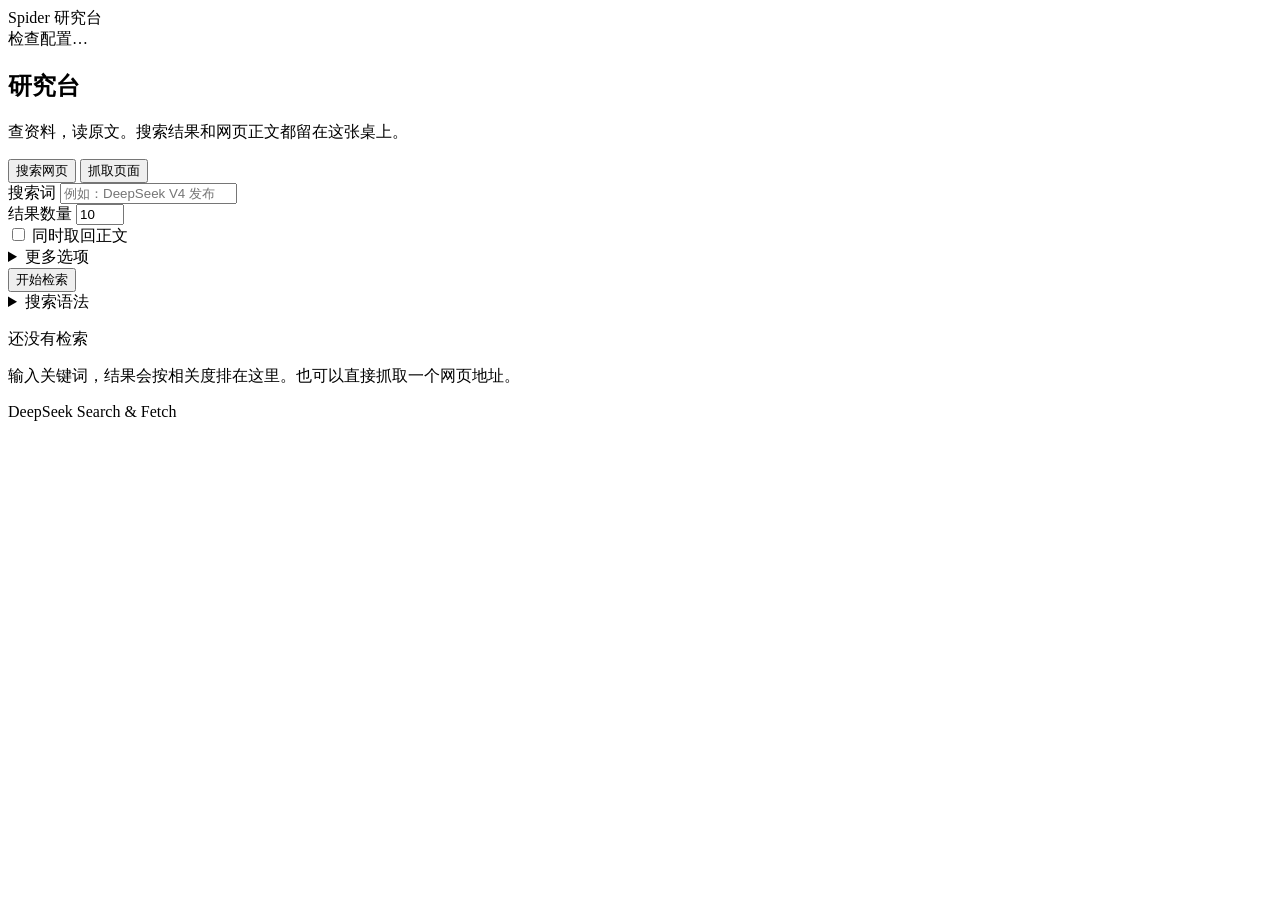
==== web/static/research.html @ 20fef249 "feat: 首页改为双功能工作台并加入网页搜索 - 新增 research 包，封装 DeepSeek Search/Fetch 客户端、配置与错误映射 - 首页顶部增加「视频下载 / 网页搜索」两个" ====
<!DOCTYPE html>
<html lang="zh-CN">
<head>
  <meta charset="UTF-8">
  <meta name="viewport" content="width=device-width, initial-scale=1.0">
  <title>Spider · 研究台</title>
  <meta name="description" content="用 DeepSeek 搜索网页，或把单个网页抓取为 Markdown 正文。">
  <link rel="icon" href="data:image/svg+xml,%3Csvg xmlns='http://www.w3.org/2000/svg' viewBox='0 0 64 64'%3E%3Crect width='64' height='64' fill='%230d1a17'/%3E%3Cpath d='M14 18h36v34H14z' fill='%23e9e4d4'/%3E%3Cpath d='M20 13h16v9H20z' fill='%23a97f45'/%3E%3Cpath d='M21 31h22M21 38h17M21 45h20' stroke='%232f7166' stroke-width='3'/%3E%3C/svg%3E">
  <link rel="stylesheet" href="/static/research.css">
</head>
<body>
  <main id="research-page" class="room">
    <header class="room__bar">
      <div class="brand">
        <span class="brand__tab" aria-hidden="true"></span>
        <span class="brand__name">Spider</span>
        <span class="brand__tag">研究台</span>
      </div>
      <div id="api-status" class="api-status api-status--checking" aria-live="polite">
        <span class="api-status__lamp" aria-hidden="true"></span>
        <span id="api-status-text">检查配置…</span>
        <button id="recheck-btn" class="link-button link-button--light" type="button" hidden>重新检查</button>
      </div>
    </header>

    <section class="room__intro">
      <h1>研究台</h1>
      <p>查资料，读原文。搜索结果和网页正文都留在这张桌上。</p>
    </section>

    <div id="config-banner" class="banner" role="alert" hidden>
      <p id="config-message" class="banner__message"></p>
      <p class="banner__hint">
        保存文件后点右上角的「重新检查」，不需要重启服务。
      </p>
    </div>

    <div class="desk">
      <aside class="slip" aria-label="查询">
        <div class="slip__tabs" role="tablist" aria-label="查询模式">
          <button id="tab-search" class="tab tab--active" role="tab"
            aria-selected="true" aria-controls="panel-search" type="button">搜索网页</button>
          <button id="tab-fetch" class="tab" role="tab" tabindex="-1"
            aria-selected="false" aria-controls="panel-fetch" type="button">抓取页面</button>
        </div>

        <section id="panel-search" class="slip__panel" role="tabpanel" aria-labelledby="tab-search">
          <form id="search-form" class="form" autocomplete="off" novalidate>
            <div class="field">
              <label class="field__label" for="query-input">搜索词</label>
              <input id="query-input" class="input input--query" type="text"
                maxlength="128" placeholder="例如：DeepSeek V4 发布" spellcheck="false">
            </div>

            <div class="field-row">
              <div class="field field--count">
                <label class="field__label" for="count-input">结果数量</label>
                <input id="count-input" class="input input--number" type="number"
                  min="1" max="50" step="1" value="10" inputmode="numeric">
              </div>
              <label class="check" for="content-input">
                <input id="content-input" type="checkbox">
                <span class="check__box" aria-hidden="true"></span>
                <span>同时取回正文</span>
              </label>
            </div>

            <details class="fold">
              <summary class="fold__summary">更多选项</summary>
              <div class="fold__body">
                <div class="field">
                  <label class="field__label" for="question-input">原始问题</label>
                  <input id="question-input" class="input" type="text" maxlength="128"
                    placeholder="可选，帮助理解搜索意图">
                </div>
                <div class="field">
                  <label class="field__label" for="localization-input">本地化 IP</label>
                  <input id="localization-input" class="input" type="text"
                    placeholder="可选，例如 1.2.3.4">
                </div>
              </div>
            </details>

            <button id="search-btn" class="button" type="submit">开始检索</button>
          </form>

          <details class="fold fold--syntax">
            <summary class="fold__summary">搜索语法</summary>
            <div class="fold__body">
              <dl class="syntax">
                <div><dt><code>site:</code></dt><dd>限定站点</dd></div>
                <div><dt><code>-site:</code></dt><dd>排除站点</dd></div>
                <div><dt><code>"..."</code></dt><dd>精确短语</dd></div>
                <div><dt><code>-</code></dt><dd>排除关键词</dd></div>
                <div><dt><code>lang:</code></dt><dd>限定语言</dd></div>
                <div><dt><code>after:</code> / <code>before:</code></dt><dd>限定日期</dd></div>
              </dl>
              <p class="syntax__example">DeepSeek 模型 site:github.com lang:zh after:2025</p>
            </div>
          </details>
        </section>

        <section id="panel-fetch" class="slip__panel" role="tabpanel" aria-labelledby="tab-fetch" hidden>
          <form id="fetch-form" class="form" autocomplete="off" novalidate>
            <div class="field">
              <label class="field__label" for="fetch-input">网页地址</label>
              <input id="fetch-input" class="input" type="text" inputmode="url"
                maxlength="8192" placeholder="https://example.com/article" spellcheck="false">
            </div>
            <button id="fetch-btn" class="button" type="submit">抓取正文</button>
            <p class="form__note">
              返回网页的 Markdown 正文。目标站点拒绝访问或没有可提取内容时，DeepSeek 会返回 404。
            </p>
          </form>
        </section>
      </aside>

      <section id="workspace" class="workspace" aria-live="polite">
        <div id="workspace-empty" class="empty">
          <p class="empty__title">还没有检索</p>
          <p class="empty__body">输入关键词，结果会按相关度排在这里。也可以直接抓取一个网页地址。</p>
        </div>

        <div id="workspace-loading" class="loading" hidden>
          <span class="loading__line" aria-hidden="true"></span>
          <p id="loading-text" class="loading__text">正在检索…</p>
        </div>

        <div id="workspace-error" class="error-card" role="alert" hidden>
          <p class="error-card__label">没有完成</p>
          <p id="error-text" class="error-card__text"></p>
        </div>

        <div id="results-view" class="results" hidden>
          <header class="results__head">
            <div>
              <h2 class="results__title">检索结果</h2>
              <p id="results-meta" class="results__meta"></p>
            </div>
            <button id="clear-results" class="link-button link-button--light" type="button">清空</button>
          </header>
          <div id="results-list" class="results__list"></div>
        </div>

        <article id="reading-view" class="reading" hidden>
          <header class="reading__head">
            <div class="reading__crumb">
              <button id="back-btn" class="link-button" type="button">返回结果</button>
              <span id="reading-kind" class="reading__kind">正文</span>
            </div>
            <h2 id="reading-title" class="reading__title"></h2>
            <a id="reading-source" class="reading__source" target="_blank" rel="noopener noreferrer"></a>
            <div class="reading__actions">
              <button id="copy-btn" class="button button--small" type="button">复制 Markdown</button>
              <button id="save-btn" class="button button--small button--ghost" type="button">保存 .md</button>
            </div>
          </header>
          <div class="reading__paper">
            <pre id="reading-content" class="reading__content" tabindex="0"
              aria-label="Markdown 正文"></pre>
          </div>
        </article>
      </section>
    </div>

    <footer class="room__foot">
      <span>DeepSeek Search &amp; Fetch</span>
      <span id="base-url" class="room__foot-meta"></span>
    </footer>
  </main>

  <script src="/static/research.js"></script>
</body>
</html>
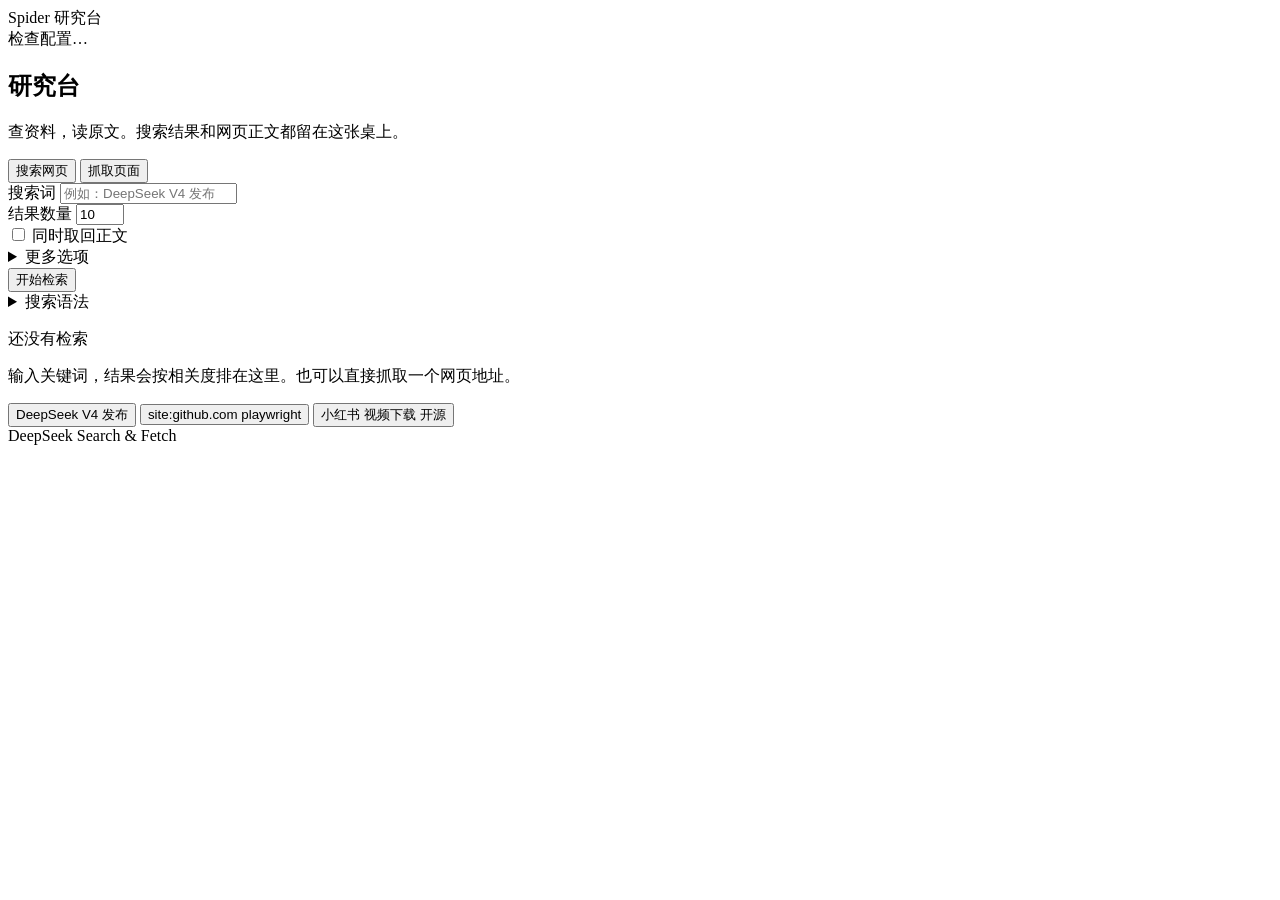
==== commit ad6f4054: "style: 统一工作台视觉并优化研究台空状态 - 视频下载与研究台统一到同一机箱宽度与边框 - 视频接收台改为双栏台面，补充支持的来源 - 研究台嵌入时改用暖色案板，压缩标题区 - 空状态改为纸卡并" ====
--- a/web/static/research.html
+++ b/web/static/research.html
@@ -119,6 +119,11 @@
         <div id="workspace-empty" class="empty">
           <p class="empty__title">还没有检索</p>
           <p class="empty__body">输入关键词，结果会按相关度排在这里。也可以直接抓取一个网页地址。</p>
+          <div class="empty__samples" aria-label="检索示例">
+            <button class="sample" type="button" data-query="DeepSeek V4 发布">DeepSeek V4 发布</button>
+            <button class="sample" type="button" data-query="site:github.com playwright">site:github.com playwright</button>
+            <button class="sample" type="button" data-query="小红书 视频下载 开源">小红书 视频下载 开源</button>
+          </div>
         </div>
 
         <div id="workspace-loading" class="loading" hidden>
